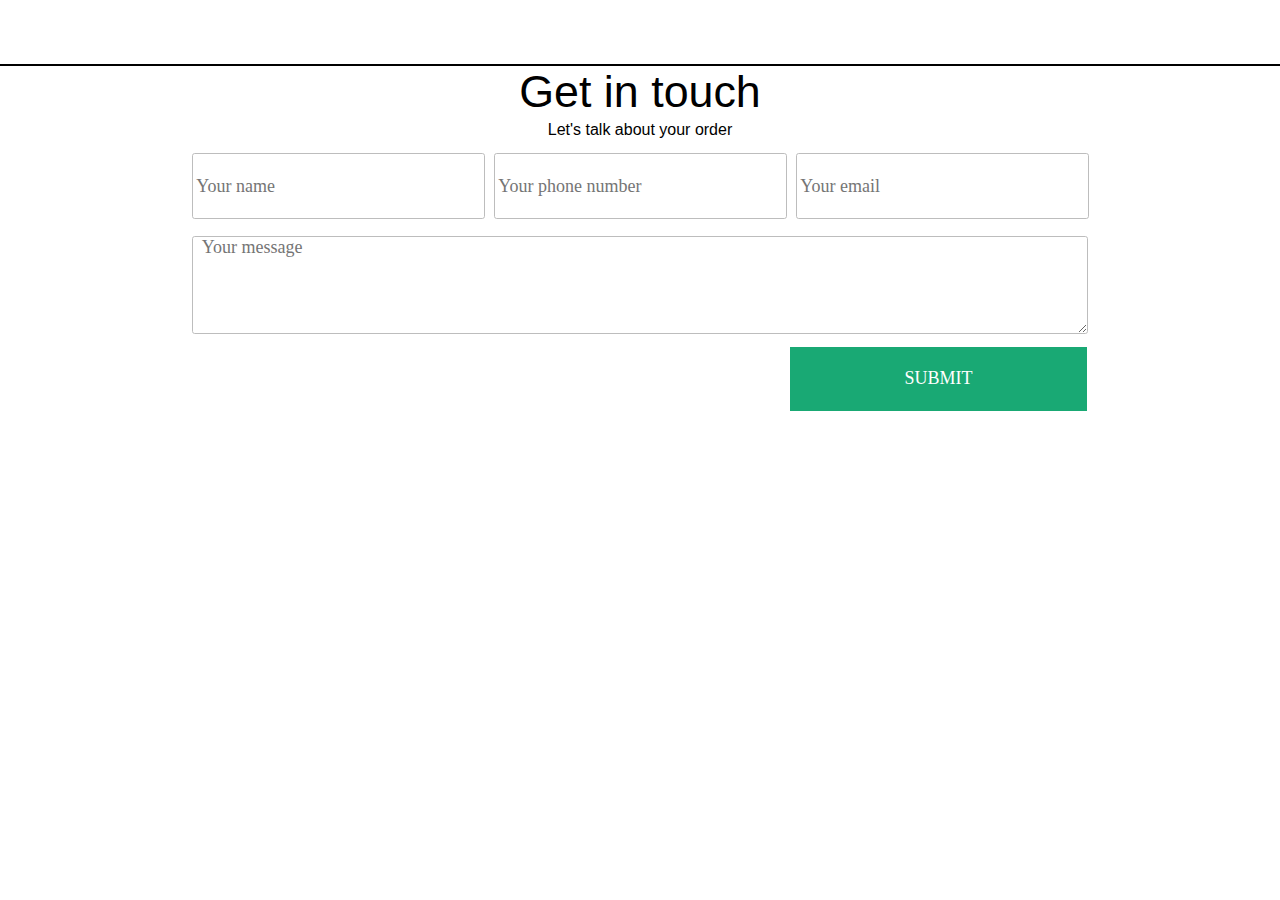
==== contact.html @ 5ccb2e46 "Add files via upload" ====
<!DOCTYPE html>
<html>
	<head>
		<title>Project-jessy/contact</title>
		<link rel="stylesheet" href="css/contact.css">
	</head>
	<body>
		<header>

		</header>
		<main>
			<div class="form_container" style="width: 100%;">
				<div class="form_header">
					<p style="font-size: 2.8rem; font-weight: 100;">Get in touch</p>
					<p style="font-size: 1rem; font-weight: 400; margin-top: 1%; line-height: 0.025">Let's talk about your order</p>
				</div>
				<form>
					<div class="name">
						<input type="text" placeholder="Your name" />
					</div>
					<div class="phoneNumber">
                        <input type="tel" placeholder="Your phone number" />
					</div>
					<div class="email">
                        <input type="email" placeholder="Your email" />
					</div>
                    <div class="message">
                        <textarea placeholder="Your message" ></textarea>
                    </div>
                    <div class="submit">
                        <button type="submit" value="SUBMIT">SUBMIT</button>
                    </div>
				</form>
			</div>

		</main>
		<footer>

		</footer>
	</body>
</html>
---- css/contact.css ----
*{
	margin: 0px;
	padding: 0px;
}

html{
    font-family: 'Segoe UI', Tahoma, Geneva, Verdana, sans-serif;
}

form{
    margin-top: 1.8%;
}

@media only screen and (max-width: 425px){
    header{
        height: 4rem;
        border-bottom: solid 2px;
    }
    .form_header {
        text-align: center;
    }

    form{
        width: 100%;
    }

    .name{
        width: 80%;
        height: 4em;
        margin-left: 10%;
        margin-top: 1em;
    }

    .phoneNumber{
        width: 80%;
        height: 4em;
        margin-left: 10%;
        margin-top: 1em;
    }
    
    .email{
        width: 80%;
        height: 4em;
        margin-left: 10%;
        margin-top: 1em;
    }

    .message{
        width: 80%;
        height: 6em;
        margin-left: 10%;
        margin-top: 1em;
        
    }

    .submit{
        width: 82%;
        height: 4em;
        margin-left: 10%;
        margin-top: 1em;
    }

    input,textarea{
        width: 100%;
        height: 100%;
        border-color: #bdbdbd ;
        border-style: double;
        border-width: thin;
        border-radius: 0.15em;
        font-size: 1.0125rem;
        font-family: 'Segoe UI';
        padding-left: 2%;
    }

    button{
        width: 100%;
        height: 100%;
        border-style: double;
        border-width: thin;
        border-color:  #19a974;
        background-color: #19a974;
        font-size: 1.125rem;
        color: white;
        font-family: 'Segoe UI';
    }

}


@media only screen and (min-width: 425px) and (max-width: 900px){

    header{
        height: 4rem;
        border-bottom: solid 2px;
    }

    .form_header {
        text-align: center;
    }

    form{
        width: 100%;
    }

    .name{
        width: 87%;
        height: 4em;
        margin-left: 5%;
        margin-top: 1em;
    }

    .phoneNumber{
        width: 87%;
        height: 4em;
        margin-left: 5%;
        margin-top: 1em;
    }
    
    .email{
        width: 87%;
        height: 4em;
        margin-left: 5%;
        margin-top: 1em;
    }

    .message{
        width: 87%;
        height: 6em;
        margin-left: 5%;
        margin-top: 1em;
    }

    .submit{
        width: 89%;
        height: 4em;
        margin-left: 5%;
        margin-top: 1em;
    }

    input,textarea{
        width: 100%;
        height: 100%;
        border-color: #bdbdbd ;
        border-style: double;
        border-width: thin;
        border-radius: 0.15em;
        font-size: 1.0125rem;
        font-family: 'Segoe UI';
        padding-left: 2%;
    }

    button{
        width: 100%;
        height: 100%;
        border-style: double;
        border-width: thin;
        border-color:  #19a974;
        background-color: #19a974;
        font-size: 1.125rem;
        color: white;
        font-family: 'Segoe UI';
    }
}

@media only screen and (min-width: 900px) and (max-width: 1100px){

    header{
        height: 4rem;
        border-bottom: solid 2px;
    }

    .form_header {
    text-align: center;
    }

    form{
        width: 90%;
        margin-left: 5%;
        text-align: center;
        
    }

    .name{
        display: inline-block;
        width: 31%;
        height: 4rem;
        margin-left: 1%;
    }

    .phoneNumber{
        display: inline-block;
        width: 31%;
        height: 4rem;
        margin-left: 1%;
    }

    .email{
        display: inline-block;
        width: 31%;
        height: 4rem;
        margin-left: 1%;
    }
    .message{
        width: 95.2%;
        height: 6rem;
        margin-top: 2%;
        margin-left: 2.5%;
    }

    .submit{
        margin-top: 1.5%;
        width: 31%;
        height: 4rem;
        display: inline-block;
        margin-left: 66%;
    }

     input,textarea{
        width: 100%;
        height: 100%;
        border-color: #bdbdbd ;
        border-style: double;
        border-width: thin;
        border-radius: 0.15em;
        font-size: 1.125rem;
        font-family: 'Segoe UI';
        padding-left: 1%;
    }

    button{
        width: 100%;
        height: 100%;
        border-style: double;
        border-width: thin;
        border-color:  #19a974;
        background-color: #19a974;
        font-size: 1.125rem;
        color: white;
        font-family: 'Segoe UI';
    }
} 

@media only screen and (min-width: 1100px){

    header{
        height: 4rem;
        border-bottom: solid 2px;
    }

   .form_header {
    text-align: center;
    }

    form{
        width: 75%;
        margin-left: 12%;
        text-align: center;
        
    }

    .name{
        display: inline-block;
        width: 30%;
        height: 4rem;
        margin-left: 1%;
        
    }

    .phoneNumber{
        display: inline-block;
        width: 30%;
        height: 4rem;
        margin-left: 1%;
    }

    .email{
        display: inline-block;
        width: 30%;
        height: 4rem;
        margin-left: 1%;
    }
    .message{
        width: 92.2%;
        height: 6rem;
        margin-top: 2%;
        margin-left: 4%;
    }

    .submit{
        margin-top: 1.5%;
        width: 31%;
        height: 4rem;
        display: inline-block;
        margin-left: 63.5%;
    }

     input,textarea{
        width: 100%;
        height: 100%;
        border-color: #bdbdbd ;
        border-style: double;
        border-width: thin;
        border-radius: 0.15em;
        font-size: 1.125rem;
        font-family: 'Segoe UI';
        padding-left: 1%;
    }

    button{
        width: 100%;
        height: 100%;
        border-style: double;
        border-width: thin;
        border-color:  #19a974;
        background-color: #19a974;
        font-size: 1.125rem;
        color: white;
        font-family: 'Segoe UI';
    }
}
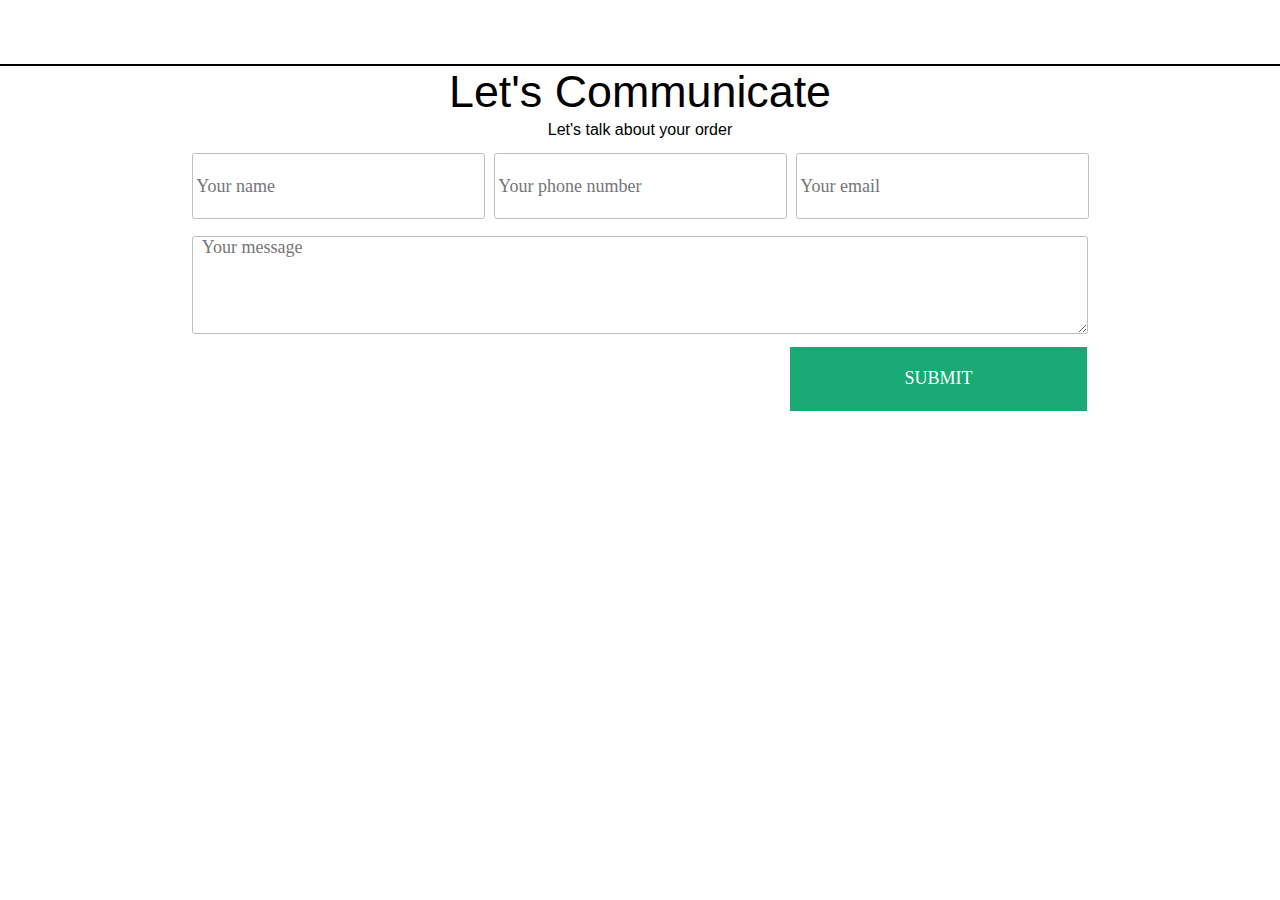
==== commit 07c2043b: "Add files via upload" ====
--- a/contact.html
+++ b/contact.html
@@ -11,7 +11,7 @@
 		<main>
 			<div class="form_container" style="width: 100%;">
 				<div class="form_header">
-					<p style="font-size: 2.8rem; font-weight: 100;">Get in touch</p>
+					<p style="font-size: 2.8rem; font-weight: 100;">Let's Communicate </p>
 					<p style="font-size: 1rem; font-weight: 400; margin-top: 1%; line-height: 0.025">Let's talk about your order</p>
 				</div>
 				<form>
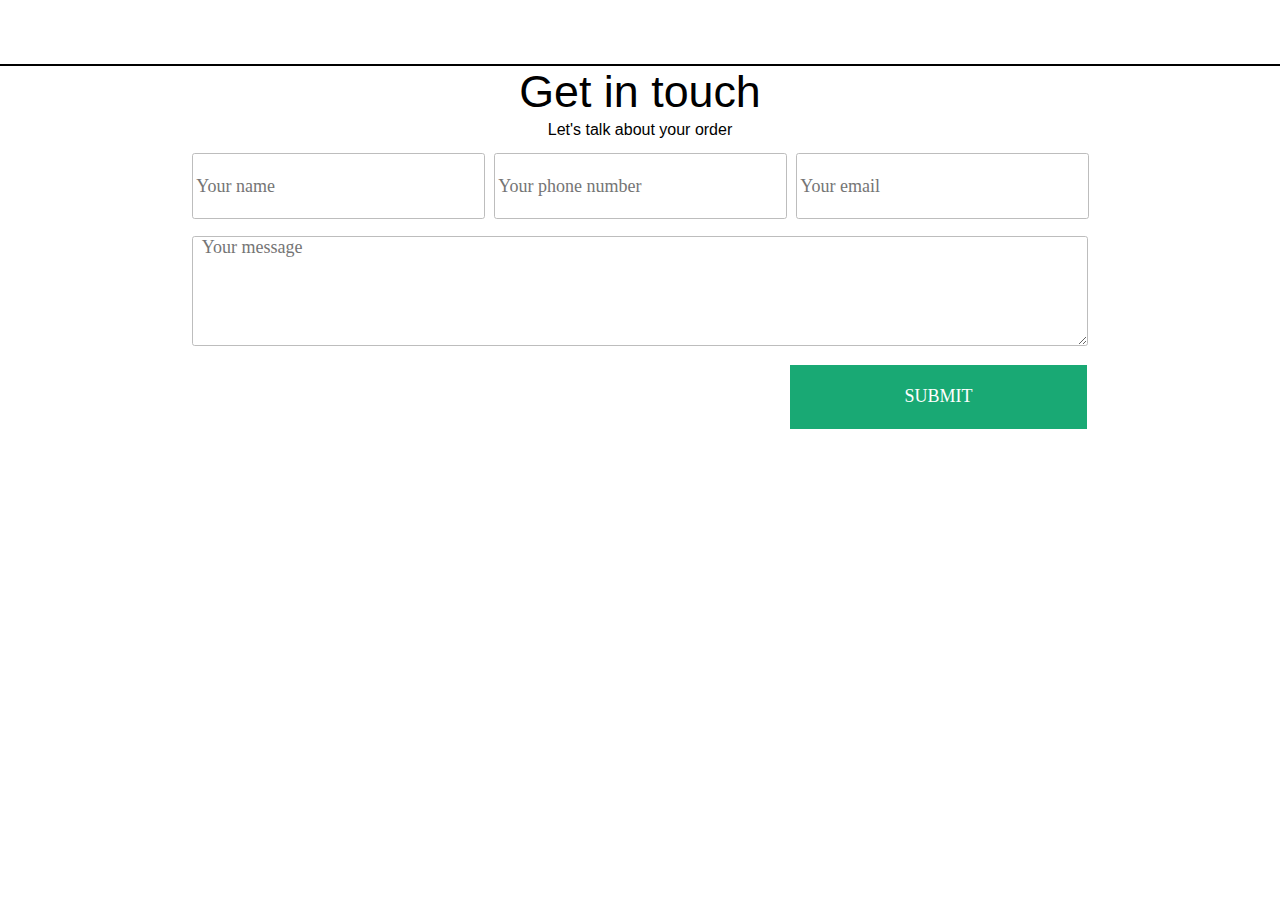
==== commit 571a952f: "Add files via upload" ====
--- a/contact.html
+++ b/contact.html
@@ -3,6 +3,7 @@
 	<head>
 		<title>Project-jessy/contact</title>
 		<link rel="stylesheet" href="css/contact.css">
+		<meta name="viewport" content="width=device-width, initial-scale=1"/>
 	</head>
 	<body>
 		<header>
@@ -11,7 +12,7 @@
 		<main>
 			<div class="form_container" style="width: 100%;">
 				<div class="form_header">
-					<p style="font-size: 2.8rem; font-weight: 100;">Let's Communicate </p>
+					<p style="font-size: 2.8rem; font-weight: 100;">Get in touch </p>
 					<p style="font-size: 1rem; font-weight: 400; margin-top: 1%; line-height: 0.025">Let's talk about your order</p>
 				</div>
 				<form>
@@ -25,17 +26,16 @@
                         <input type="email" placeholder="Your email" />
 					</div>
                     <div class="message">
-                        <textarea placeholder="Your message" ></textarea>
-                    </div>
+                        <textarea placeholder="Your message" style="height: 6em;" ></textarea>
+                        </div>
                     <div class="submit">
                         <button type="submit" value="SUBMIT">SUBMIT</button>
                     </div>
 				</form>
 			</div>
-
 		</main>
 		<footer>
-
+                
 		</footer>
 	</body>
 </html>--- a/css/contact.css
+++ b/css/contact.css
@@ -11,9 +11,14 @@
     margin-top: 1.8%;
 }
 
+textarea{
+    resize: vertical;
+}
+
+
 @media only screen and (max-width: 425px){
     header{
-        height: 4rem;
+        height: 5rem;
         border-bottom: solid 2px;
     }
     .form_header {
@@ -47,7 +52,7 @@
 
     .message{
         width: 80%;
-        height: 6em;
+        height: auto;
         margin-left: 10%;
         margin-top: 1em;
         
@@ -85,7 +90,6 @@
     }
 
 }
-
 
 @media only screen and (min-width: 425px) and (max-width: 900px){
 
@@ -125,7 +129,7 @@
 
     .message{
         width: 87%;
-        height: 6em;
+        height: auto;
         margin-left: 5%;
         margin-top: 1em;
     }
@@ -202,7 +206,7 @@
     }
     .message{
         width: 95.2%;
-        height: 6rem;
+        height: auto;
         margin-top: 2%;
         margin-left: 2.5%;
     }
@@ -281,7 +285,7 @@
     }
     .message{
         width: 92.2%;
-        height: 6rem;
+        height: auto;
         margin-top: 2%;
         margin-left: 4%;
     }
@@ -306,6 +310,10 @@
         padding-left: 1%;
     }
 
+    textarea{
+        height: 6em;
+    }
+
     button{
         width: 100%;
         height: 100%;
